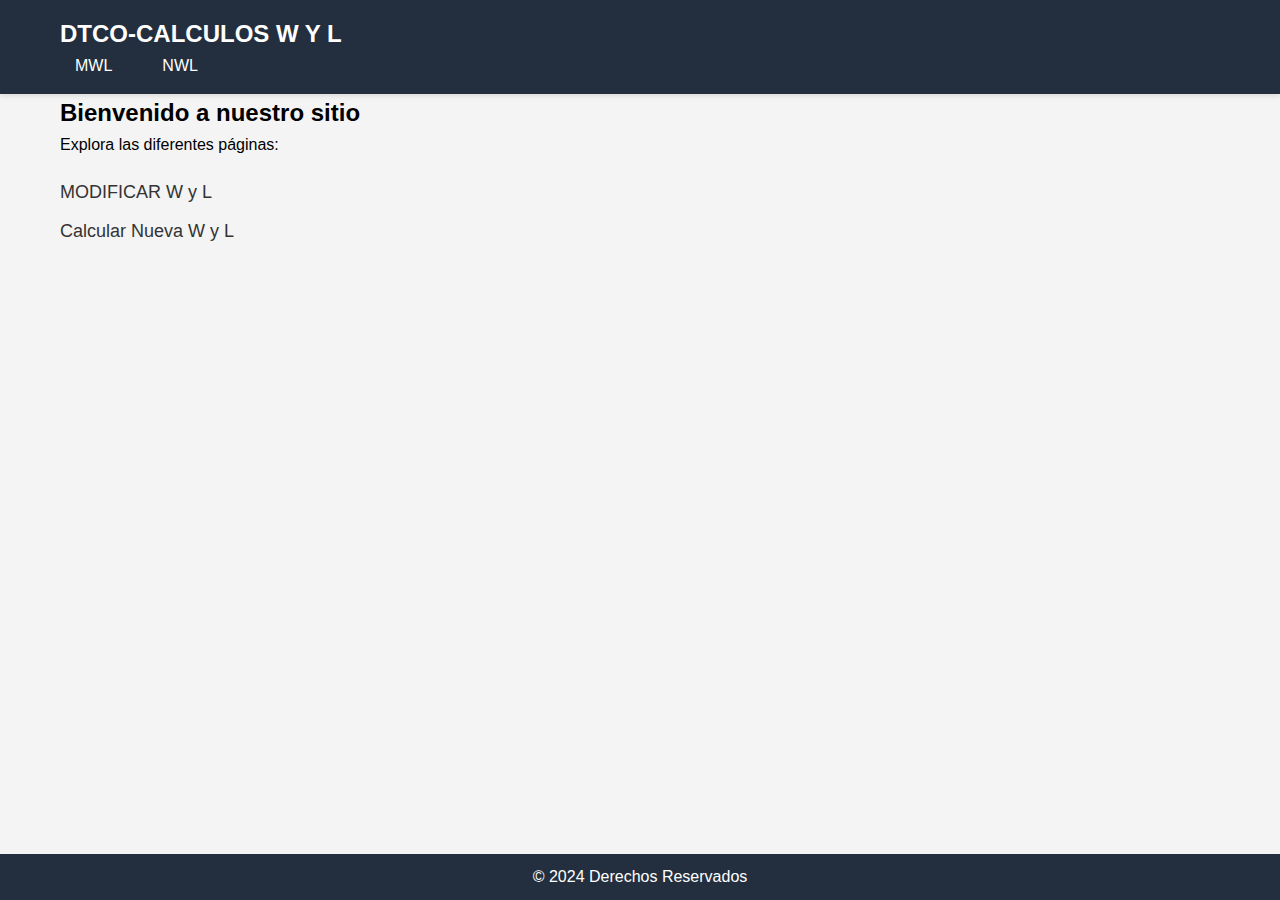
==== index.html @ f41ef3f3 "seconds commit" ====
<!DOCTYPE html>
<html lang="es">
<head>
    <meta charset="UTF-8">
    <meta name="viewport" content="width=device-width, initial-scale=1.0">
    <title>DTCO</title>
    <link rel="stylesheet" href="styles.css">
</head>
<body>
    <header>
        <div class="container">
            <h1>DTCO-CALCULOS W Y L</h1>
            <nav>
                <ul class="nav-links">
                    <li><a href="start.html">MWL</a></li>
                    <li><a href="calcular_w_l.html">NWL</a></li>
                </ul>
            </nav>
        </div>
    </header>
    <main class="container">
        <section>
            <h2>Bienvenido a nuestro sitio</h2>
            <p>Explora las diferentes páginas:</p>
            <ul class="main-links">
                <li><a href="start.html">MODIFICAR W y L</a></li>
                <li><a href="calcular_w_l.html">Calcular Nueva W y L</a></li>

            </ul>
        </section>
    </main>
    <footer>
        <div class="container">
            <p>&copy; 2024 Derechos Reservados</p>
        </div>
    </footer>
</body>
</html>
---- styles.css ----
/* Reset de estilos básicos */
* {
    margin: 0;
    padding: 0;
    box-sizing: border-box;
}

/* Estilos generales */
body {
    font-family: Arial, sans-serif;
    line-height: 1.6;
    background-color: #f4f4f4; /* Fondo más llamativo */
}

.container {
    max-width: 1200px;
    margin: 0 auto;
    padding: 0 20px;
}

header {
    background-color: #232f3e;
    color: #ffffff;
    padding: 15px 0;
    box-shadow: 0 2px 5px rgba(0, 0, 0, 0.1);
}

header h1 {
    font-size: 24px;
    margin: 0;
}

nav {
    display: flex;
    justify-content: space-between;
    align-items: center;
}

.nav-links {
    list-style-type: none;
    display: flex;
}

.nav-links li {
    margin-right: 20px;
}

.nav-links li a {
    text-decoration: none;
    color: #ffffff;
    font-size: 16px;
    padding: 10px 15px;
    border-radius: 5px;
    transition: background-color 0.3s ease;
}

.nav-links li a:hover {
    background-color: #007bff; /* Contraste en el hover */
}

.main-links {
    list-style-type: none;
    margin-top: 20px;
}

.main-links li {
    margin-bottom: 10px;
}

.main-links li a {
    text-decoration: none;
    color: #333333;
    font-size: 18px;
    transition: color 0.3s ease;
}

.main-links li a:hover {
    color: #007bff; /* Contraste en el hover */
}

footer {
    background-color: #232f3e;
    color: #ffffff;
    text-align: center;
    padding: 10px 0;
    position: fixed;
    bottom: 0;
    width: 100%;
}
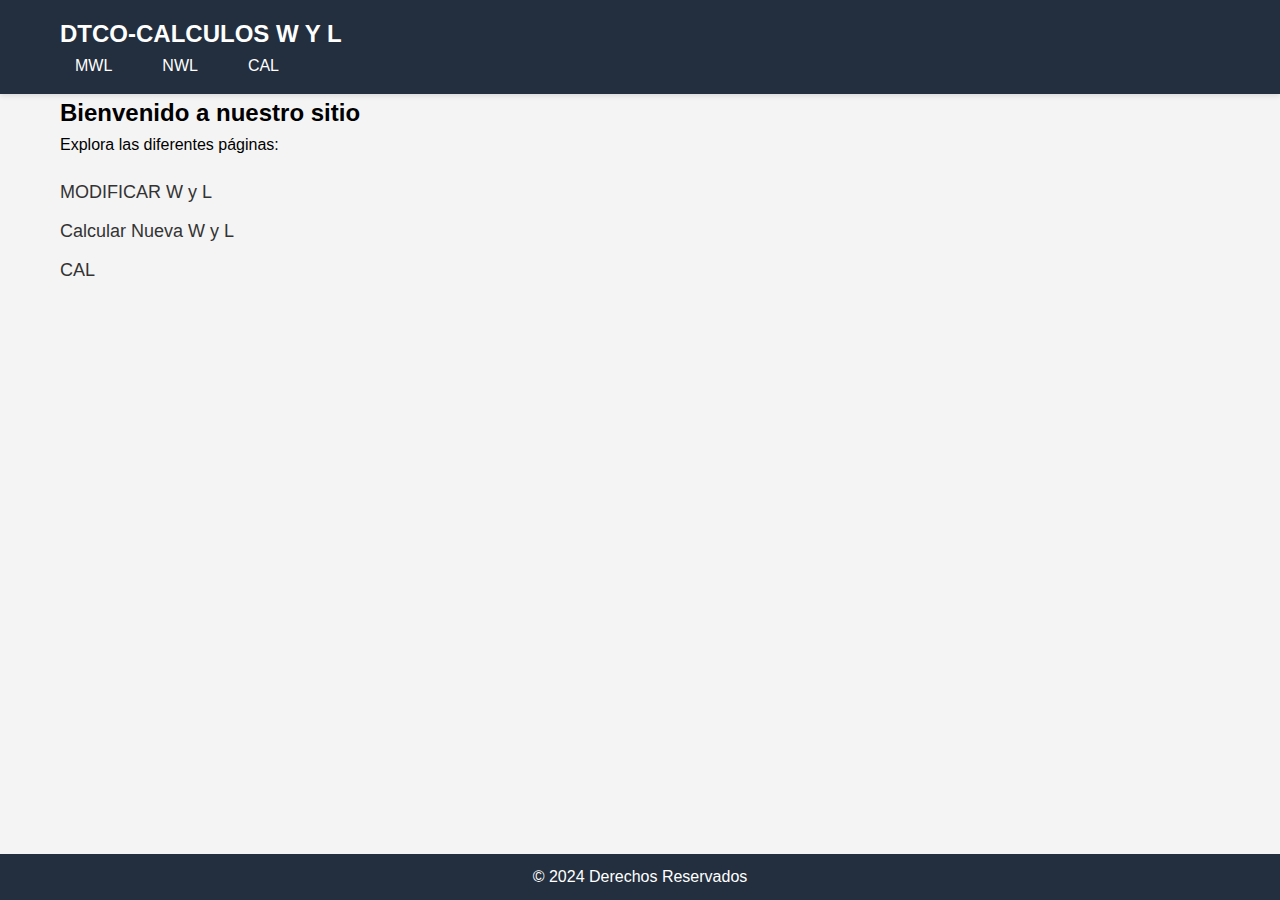
==== commit 0bd1fa10: "thee" ====
--- a/index.html
+++ b/index.html
@@ -14,6 +14,7 @@
                 <ul class="nav-links">
                     <li><a href="start.html">MWL</a></li>
                     <li><a href="calcular_w_l.html">NWL</a></li>
+                    <li><a href="calculo.html">CAL</a></li>
                 </ul>
             </nav>
         </div>
@@ -25,7 +26,7 @@
             <ul class="main-links">
                 <li><a href="start.html">MODIFICAR W y L</a></li>
                 <li><a href="calcular_w_l.html">Calcular Nueva W y L</a></li>
-
+                <li><a href="calculo.html">CAL</a></li>
             </ul>
         </section>
     </main>
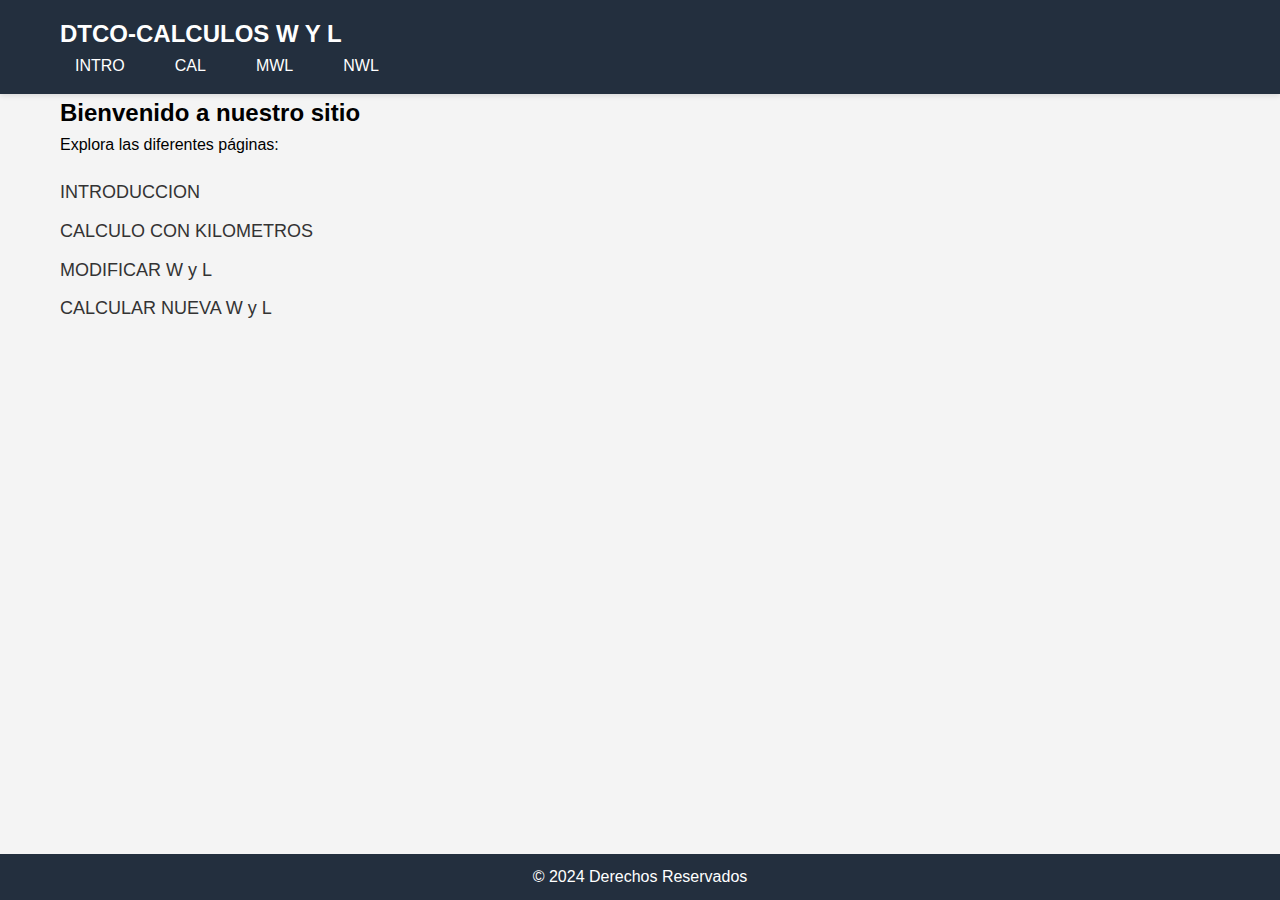
==== commit 8833fb0f: "introducion" ====
--- a/index.html
+++ b/index.html
@@ -12,9 +12,10 @@
             <h1>DTCO-CALCULOS W Y L</h1>
             <nav>
                 <ul class="nav-links">
+                    <li><a href="introduccion.html">INTRO</a></li>
+                    <li><a href="calculo.html">CAL</a></li>
                     <li><a href="start.html">MWL</a></li>
                     <li><a href="calcular_w_l.html">NWL</a></li>
-                    <li><a href="calculo.html">CAL</a></li>
                 </ul>
             </nav>
         </div>
@@ -24,9 +25,10 @@
             <h2>Bienvenido a nuestro sitio</h2>
             <p>Explora las diferentes páginas:</p>
             <ul class="main-links">
+                <li><a href="introduccion.html">INTRODUCCION</a></li>
+                <li><a href="calculo.html">CALCULO CON KILOMETROS</a></li>
                 <li><a href="start.html">MODIFICAR W y L</a></li>
-                <li><a href="calcular_w_l.html">Calcular Nueva W y L</a></li>
-                <li><a href="calculo.html">CAL</a></li>
+                <li><a href="calcular_w_l.html">CALCULAR NUEVA W y L</a></li>
             </ul>
         </section>
     </main>
